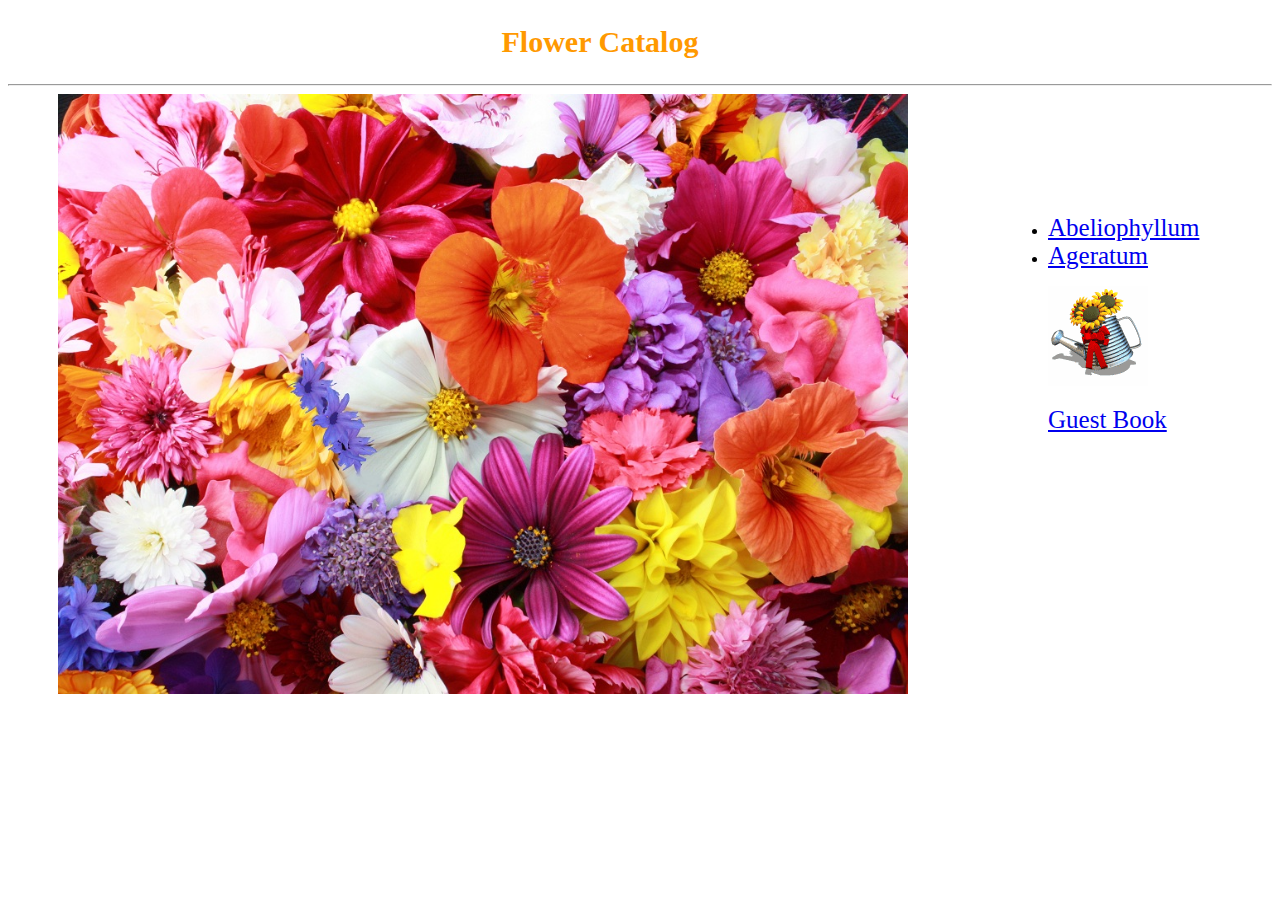
==== index.html @ 9d5d211f "homepage created" ====
<!DOCTYPE html>
<html>
<head>
<link rel="stylesheet" type="text/css" href="flower.css">
	<title>Flower Catlog</title>
</head>
<body>
	<div id="left">
		<h2>Flower Catalog</h2>
		<hr>
		<img src="freshorigins.jpg" class="image">
		
	</div>
	<div id="right">
		<ul>
			<li><a href="Abeliophyllum.html" style="font-size:25px">Abeliophyllum</a></li>
			<li><a href="Ageratum.html" style="font-size:25px">Ageratum</a></li>
		</ul>
			<ul><img src="animation.gif"></ul>
			<ul><a href="guestbook.html" style="font-size:25px">Guest Book</a></ul>
	</div>
</body>
</html>
---- flower.css ----
h2{
	font-size: 30px;
	color: #FF9900;
	text-align: center;
	margin-right: 80px;
}

.image {
	height: 600px;
	width: 850px;
	margin-left: 50px;
}

#right {
	margin-top: -500px;
	margin-left: 1000px;
}
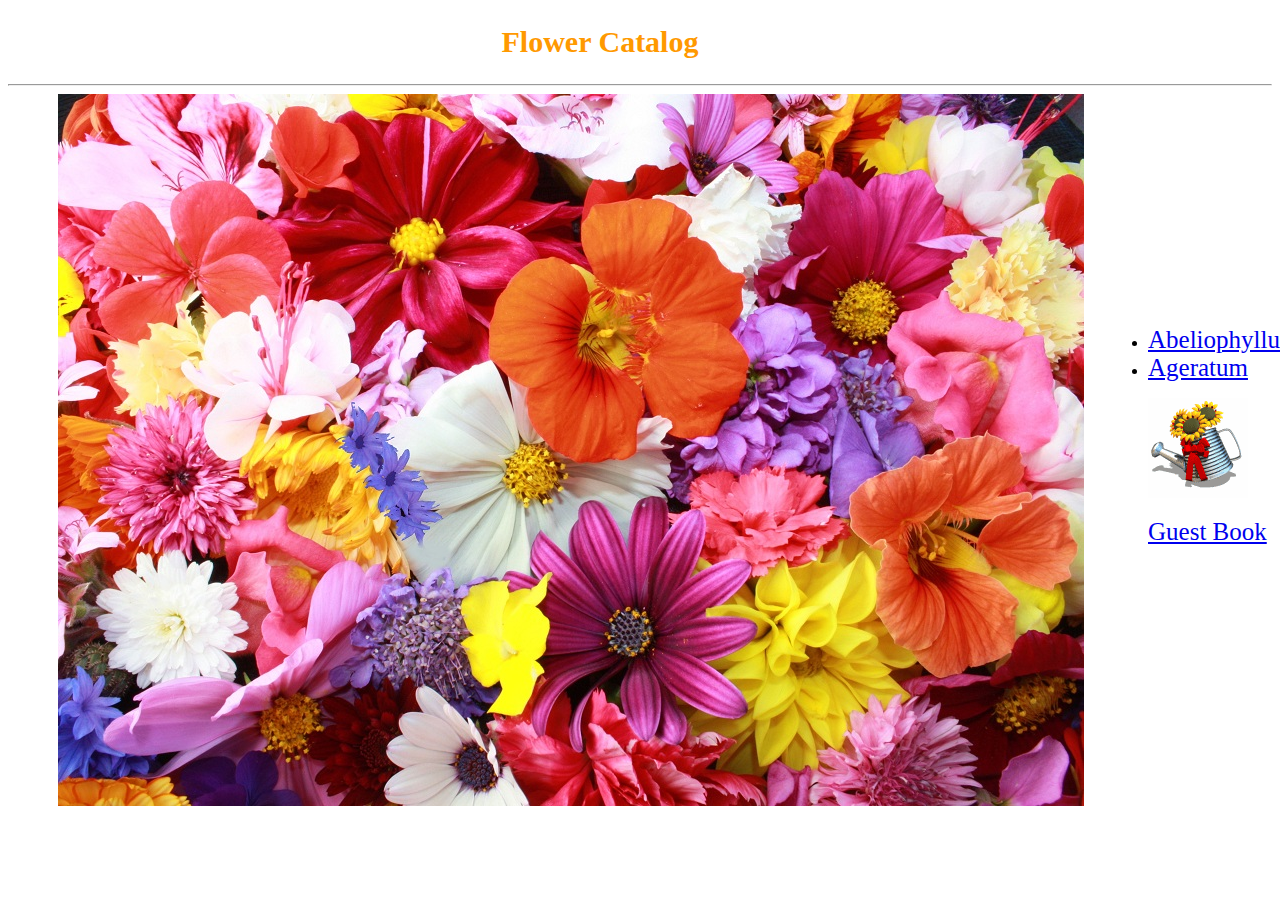
==== commit f4e0afde: "server file created" ====
--- a/index.html
+++ b/index.html
@@ -8,7 +8,7 @@
 	<div id="left">
 		<h2>Flower Catalog</h2>
 		<hr>
-		<img src="freshorigins.jpg" class="image">
+		<img src="freshorigins.jpg" style="margin-left:50px">
 		
 	</div>
 	<div id="right">
--- a/flower.css
+++ b/flower.css
@@ -6,13 +6,7 @@
 	margin-right: 80px;
 }
 
-.image {
-	height: 600px;
-	width: 850px;
-	margin-left: 50px;
-}
-
 #right {
 	margin-top: -500px;
-	margin-left: 1000px;
+	margin-left: 1100px;
 }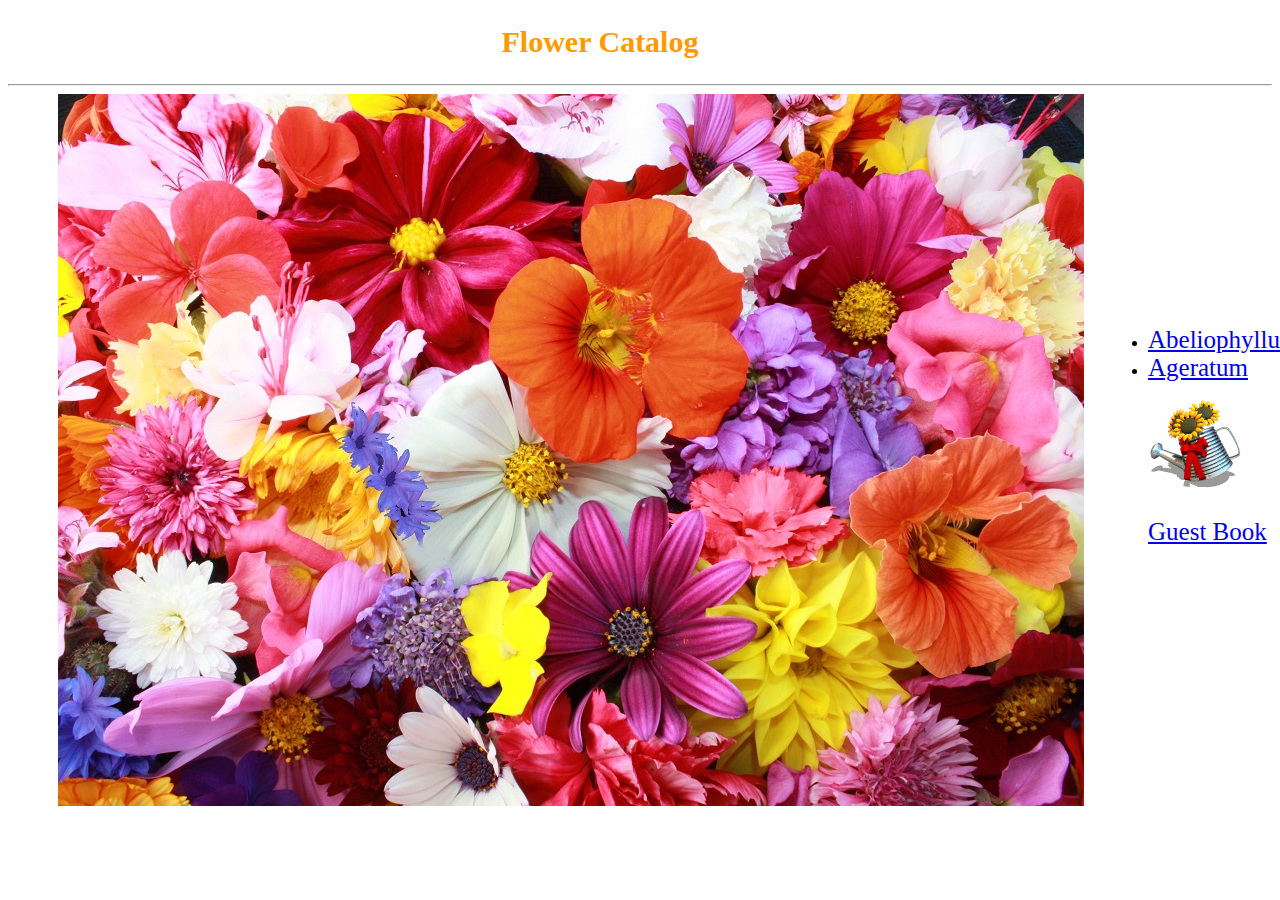
==== commit e226384d: "server is generated" ====
--- a/index.html
+++ b/index.html
@@ -4,6 +4,15 @@
 <link rel="stylesheet" type="text/css" href="flower.css">
 	<title>Flower Catlog</title>
 </head>
+<script type="text/javascript">
+	function hideFun(){
+		document.getElementById('demo').style.visibility= "hidden";
+		setTimeout(showFun,1000)
+	}
+	function showFun(){
+		document.getElementById('demo').style.visibility="visible"
+	}
+</script>
 <body>
 	<div id="left">
 		<h2>Flower Catalog</h2>
@@ -16,7 +25,7 @@
 			<li><a href="Abeliophyllum.html" style="font-size:25px">Abeliophyllum</a></li>
 			<li><a href="Ageratum.html" style="font-size:25px">Ageratum</a></li>
 		</ul>
-			<ul><img src="animation.gif"></ul>
+			<ul><img src="animation.gif" onclick="hideFun()" id="demo"></ul>
 			<ul><a href="guestbook.html" style="font-size:25px">Guest Book</a></ul>
 	</div>
 </body>
--- a/flower.css
+++ b/flower.css
@@ -1,4 +1,8 @@
-
+h1 {
+	margin-top: 0;
+	min-height: 80px;
+	width: 100%;
+}
 h2{
 	font-size: 30px;
 	color: #FF9900;
@@ -9,4 +13,16 @@
 #right {
 	margin-top: -500px;
 	margin-left: 1100px;
+}
+#txt {
+	float: right;
+}
+table#t01{
+	width: 90em;
+	height: 40em;
+}
+p {
+	padding-left: 50px;
+	font-size:20px;
+	margin-top: 0px;
 }